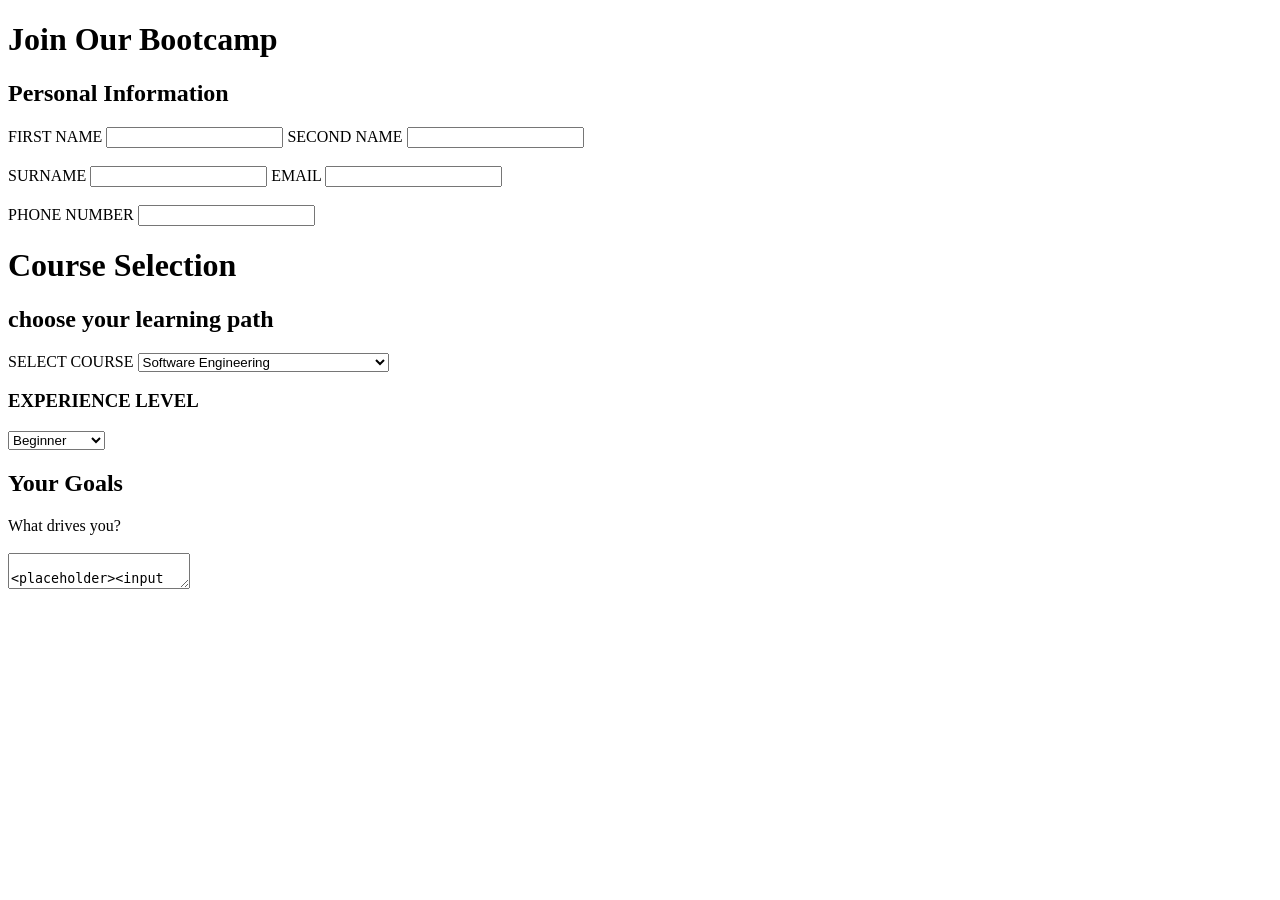
==== more/Assignment.html @ 997751b9 "textbox" ====
<!DOCTYPE html>
<html lang="en">
<head>
    <meta charset="UTF-8">
    <meta name="viewport" content="width=<>, initial-scale=1.0">
    <title>Document</title>
</head>
<body>
    <div>
        <h1>Join Our Bootcamp</h1>
        <h2>Personal Information</h2>

    
     <tr>
        
        <td><label>FIRST NAME</label></td>
        <td><input type="text"></td>
    </tr>

    <tr>
        <td><label>SECOND NAME</label></td>
        <td><input type="text"></td>
    </tr><br><br>

    <tr>
        <td><label>SURNAME</label></td>
        <td><input type="text"></td>
    </tr>

    <tr>
        <td><label>EMAIL</label></td>
        <td><input type= Email></td>
    </tr><br><br>

    <tr>
        <td><label>PHONE NUMBER</label></td>
        <td><input type=number></td>
    </tr>

    <h1>Course Selection</h1>
    <h2>choose your learning path</h2>


    <label>SELECT COURSE</label>
    <select>
        <option>Software Engineering</option>
        <option>Data Science with Artificial Intelligence</option>
        <option>Cyber Security</option>
        <option>Fibre Optic technology Level 1</option>
        <option>Advanced Fibre Optics Technology</option>
    </select>

    <h3>EXPERIENCE LEVEL</h3>

        <select>
            <option>Beginner</option>
            <option>Intermediate</option>
            <option>Advanced</option>
        </select>

        <div>
            <h2>Your Goals</h2>
            <h7>What drives you?</h7>
      <br><br>


            <textarea>
            <placeholder><input type = "text"/></placeholder>
            </textarea>


        </div>
        




    </div>
  

    </tr>
</body>
</html>
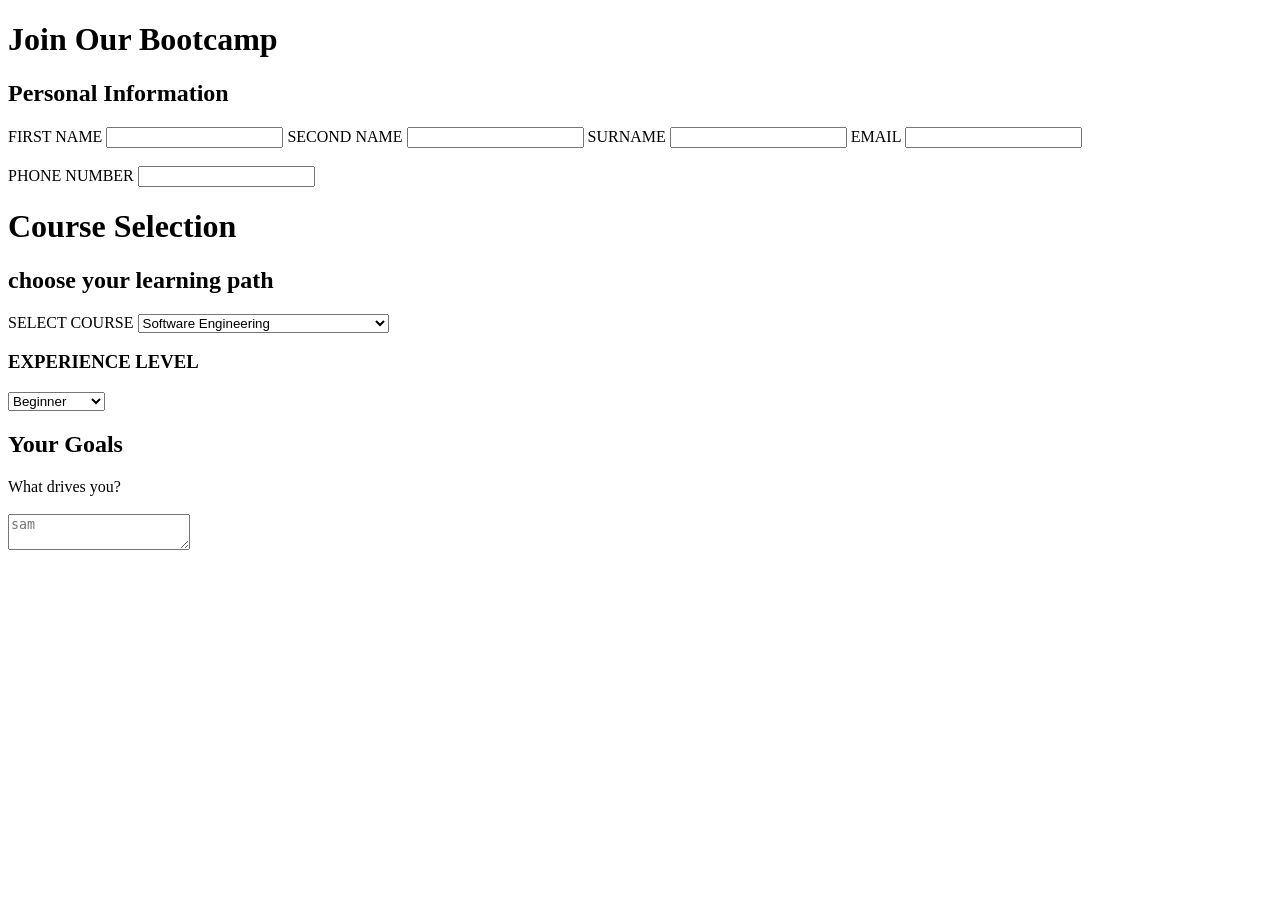
==== commit 99839cc8: "call id" ====
--- a/more/Assignment.html
+++ b/more/Assignment.html
@@ -18,9 +18,9 @@
     </tr>
 
     <tr>
-        <td><label>SECOND NAME</label></td>
+        <td>SECOND NAME</td>
         <td><input type="text"></td>
-    </tr><br><br>
+    </tr>
 
     <tr>
         <td><label>SURNAME</label></td>
@@ -64,9 +64,9 @@
       <br><br>
 
 
-            <textarea>
-            <placeholder><input type = "text"/></placeholder>
-            </textarea>
+            <!-- <textarea placeholder="text here">
+            </textarea> -->
+            <textarea placeholder="sam"></textarea>
 
 
         </div>
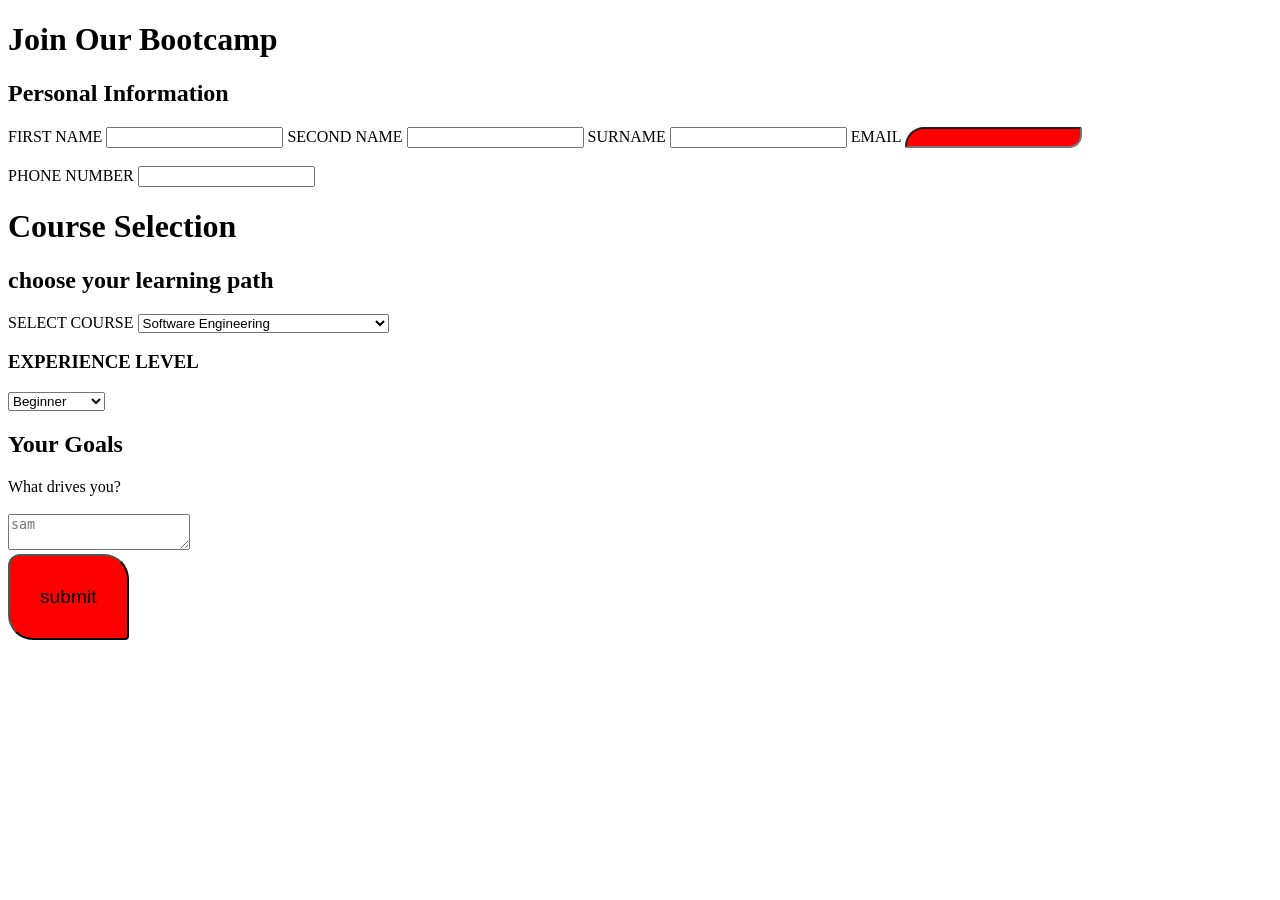
==== commit 644e5d8a: "style" ====
--- a/more/Assignment.html
+++ b/more/Assignment.html
@@ -29,8 +29,18 @@
 
     <tr>
         <td><label>EMAIL</label></td>
-        <td><input type= Email></td>
+        <td><input type= Email id="EM"></td>
     </tr><br><br>
+
+    <STYle>
+#EM{
+    background-color: red;
+    color: antiquewhite;
+    padding: 20px%;
+    border-radius: 300px 30px 200px
+}
+
+    </STYle>
 
     <tr>
         <td><label>PHONE NUMBER</label></td>
@@ -70,6 +80,18 @@
 
 
         </div>
+        <button id="st">submit</button>
+        <style>
+
+            #st{
+                background-color: red;
+                color: black;
+                font-family: Verdana, Geneva, Tahoma, sans-serif;
+                font-size: larger;
+                padding: 30px;
+                border-radius: 12px 25px 4px;
+            }
+        </style>
         
 
 
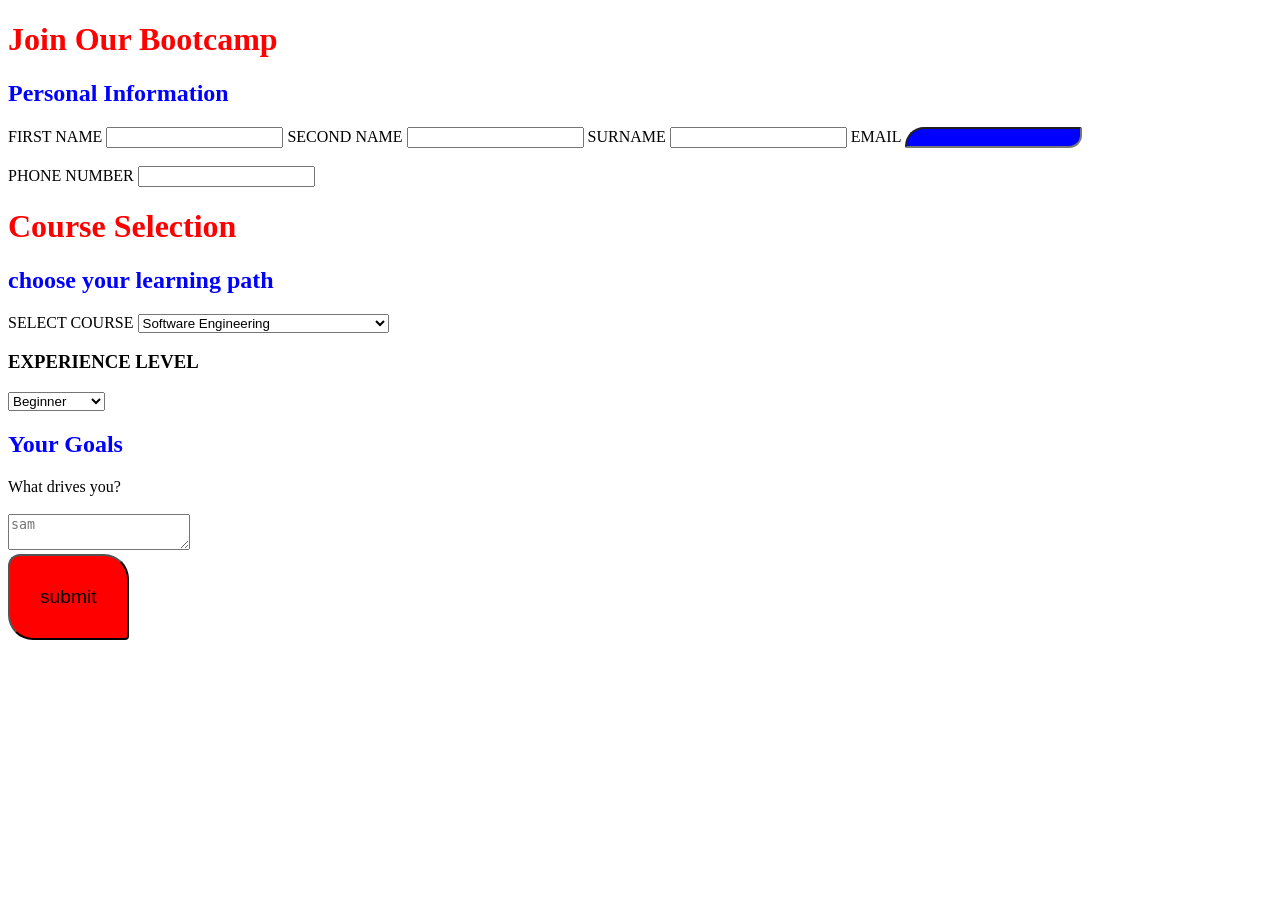
==== commit 970d994f: "css link" ====
--- a/more/Assignment.html
+++ b/more/Assignment.html
@@ -8,7 +8,7 @@
 <body>
     <div>
         <h1>Join Our Bootcamp</h1>
-        <h2>Personal Information</h2>
+        <h2 id="note">Personal Information</h2>
 
     
      <tr>
@@ -34,7 +34,7 @@
 
     <STYle>
 #EM{
-    background-color: red;
+    background-color: blue;
     color: antiquewhite;
     padding: 20px%;
     border-radius: 300px 30px 200px
@@ -48,7 +48,7 @@
     </tr>
 
     <h1>Course Selection</h1>
-    <h2>choose your learning path</h2>
+    <h2 id="note">choose your learning path</h2>
 
 
     <label>SELECT COURSE</label>
@@ -90,7 +90,25 @@
                 font-size: larger;
                 padding: 30px;
                 border-radius: 12px 25px 4px;
+
+        }
+               
+             #st:hover{
+                background-color: blue;
+             color: yellow;
             }
+            h2{
+                color:blue;
+            }
+            h1{
+                color:red;
+            }
+         
+        
+
+
+
+
         </style>
         
 
